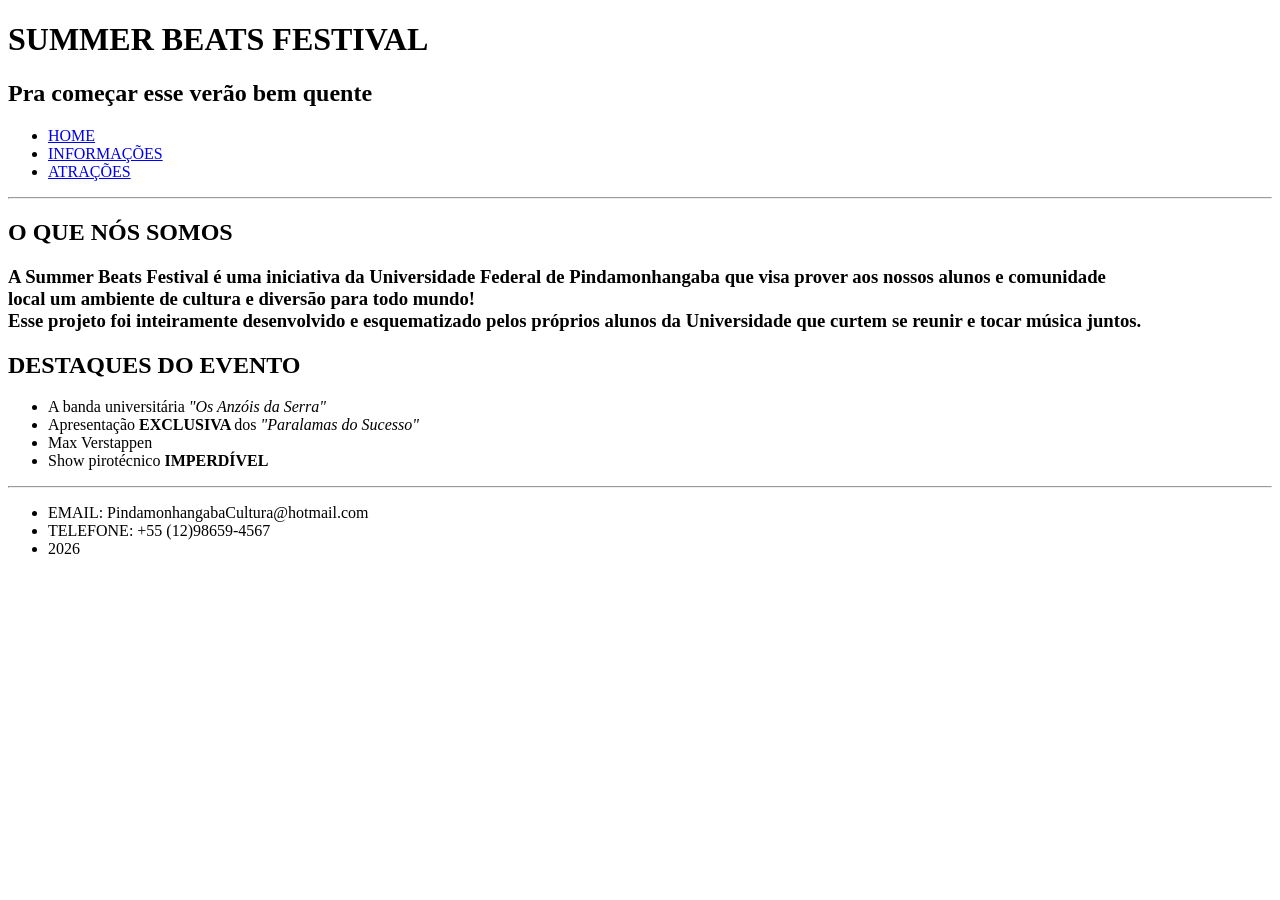
==== Festival-Musica/index.html @ 050b8622 "esqueci de criar uma pasta (errei, fui mlk)" ====
<!DOCTYPE html>
<html lang="pt-BR">
<head>
    <meta charset="UTF-8">
    <meta name="viewport" content="width=device-width, initial-scale=1.0">
    <title>Summer Beats</title>
</head>
<body>
    <header>
        <h1> SUMMER BEATS FESTIVAL </h1>
        <h2> Pra começar esse verão bem quente </h2>
        <nav>
            <ul>
                <li> <a href="./index.html"> HOME </a> </li>
                <li> <a href="./INFORMAÇÕES.html"> INFORMAÇÕES </a> </li>
                <li> <a href="./ATRAÇÕES.html"> ATRAÇÕES </a> </li>
            </ul>
        </nav>
    </header>
    <hr>
    <main>
        <section>
            <article>
                <h2> <b> <strong> O QUE NÓS SOMOS </strong></b></h2>
            </article>
            <article>
                <h3> A Summer Beats Festival é uma iniciativa da Universidade Federal de Pindamonhangaba que visa prover aos nossos alunos
                    e comunidade <br> local um ambiente de cultura e diversão para todo mundo! <br> Esse projeto foi inteiramente desenvolvido e 
                    esquematizado pelos próprios alunos da Universidade que curtem se reunir e tocar música juntos.
                </h3>
            </article>
            <article>
                <h2> <b> <strong> DESTAQUES DO EVENTO </strong>  </b> </h2>
            </article>
            <article>
                <ul>
                    <li> A banda universitária <i> "Os Anzóis da Serra" </i> </li>
                    <li> Apresentação <strong> EXCLUSIVA </strong> dos <i> "Paralamas do Sucesso" </i></li>
                    <li> Max Verstappen </li>
                    <li> Show pirotécnico <strong> IMPERDÍVEL </strong></li>
                </ul>
            </article>
        </section>
    </main>
    <hr>
    <footer>
        <ul>
            <li>EMAIL: PindamonhangabaCultura@hotmail.com</li>
            <li>TELEFONE: +55 (12)98659-4567</li>
            <li>2026</li>
        </ul>
    </footer>
    
</body>
</html>
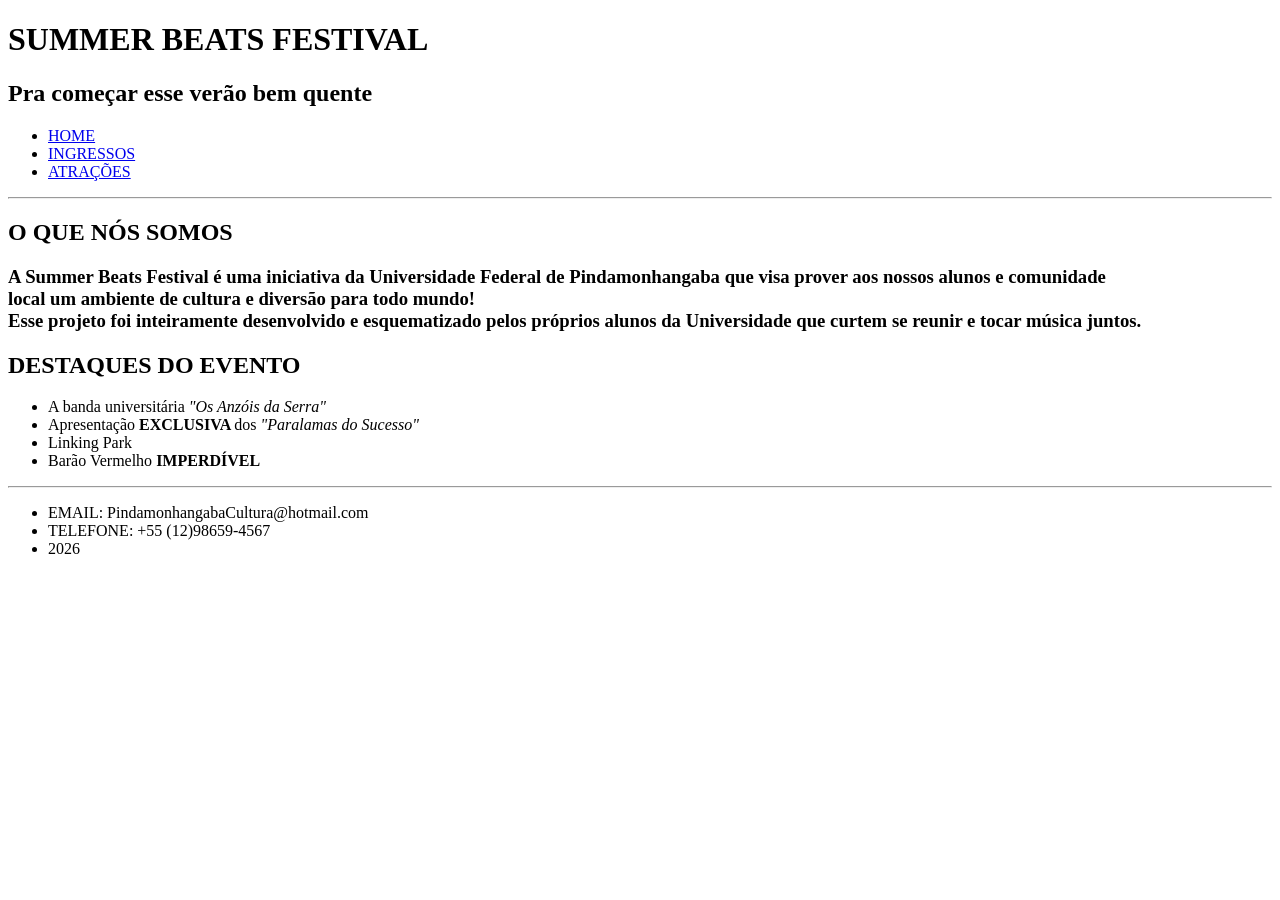
==== commit df511201: "atualizei o nome" ====
--- a/Festival-Musica/index.html
+++ b/Festival-Musica/index.html
@@ -12,7 +12,7 @@
         <nav>
             <ul>
                 <li> <a href="./index.html"> HOME </a> </li>
-                <li> <a href="./INFORMAÇÕES.html"> INFORMAÇÕES </a> </li>
+                <li> <a href="./INGRESSOS.html"> INGRESSOS </a> </li>
                 <li> <a href="./ATRAÇÕES.html"> ATRAÇÕES </a> </li>
             </ul>
         </nav>
@@ -36,8 +36,8 @@
                 <ul>
                     <li> A banda universitária <i> "Os Anzóis da Serra" </i> </li>
                     <li> Apresentação <strong> EXCLUSIVA </strong> dos <i> "Paralamas do Sucesso" </i></li>
-                    <li> Max Verstappen </li>
-                    <li> Show pirotécnico <strong> IMPERDÍVEL </strong></li>
+                    <li> Linking Park </li>
+                    <li> Barão Vermelho <strong> IMPERDÍVEL </strong></li>
                 </ul>
             </article>
         </section>
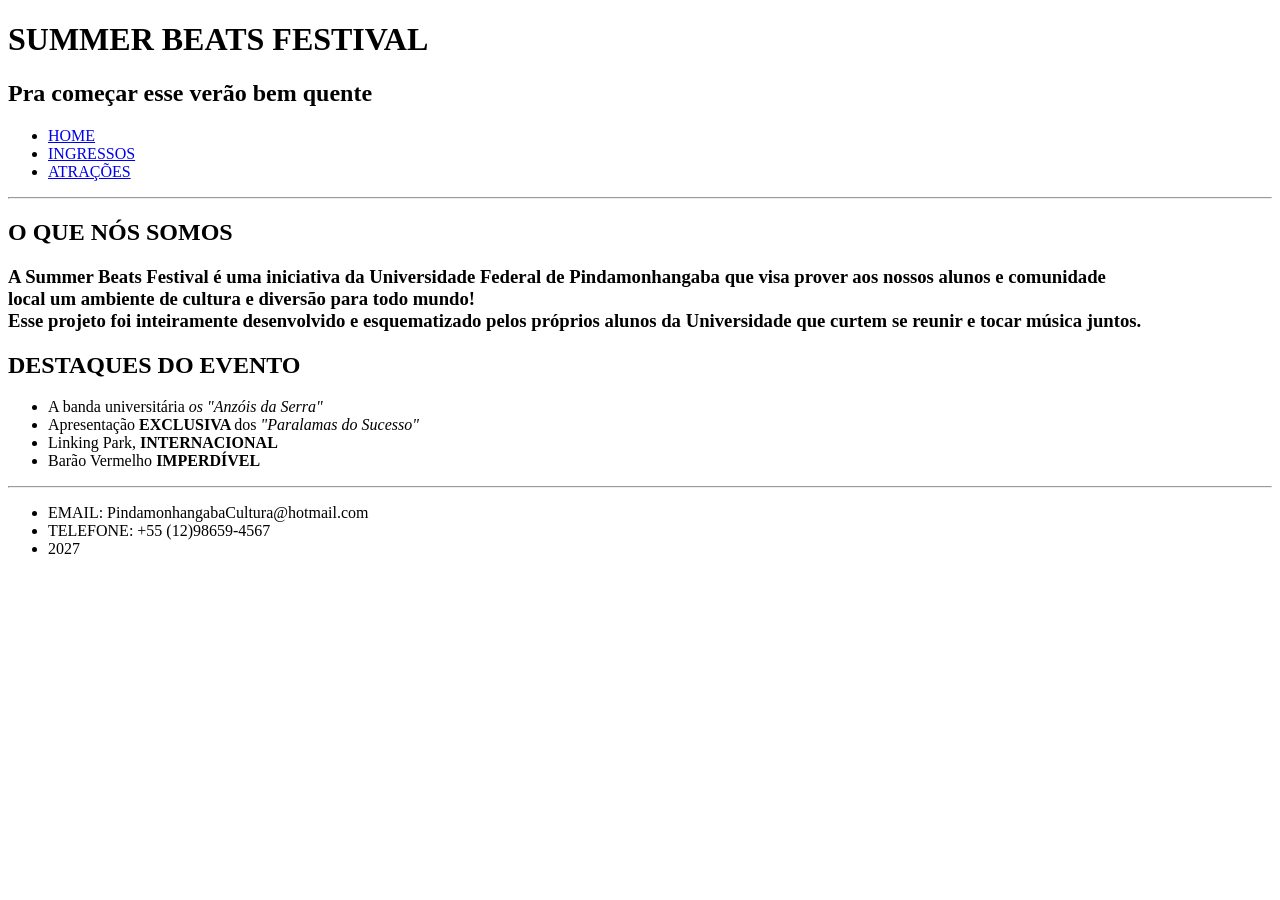
==== commit 97c08b4f: "terminei a página de atrações" ====
--- a/Festival-Musica/index.html
+++ b/Festival-Musica/index.html
@@ -34,9 +34,9 @@
             </article>
             <article>
                 <ul>
-                    <li> A banda universitária <i> "Os Anzóis da Serra" </i> </li>
+                    <li> A banda universitária <i> os "Anzóis da Serra" </i> </li>
                     <li> Apresentação <strong> EXCLUSIVA </strong> dos <i> "Paralamas do Sucesso" </i></li>
-                    <li> Linking Park </li>
+                    <li> Linking Park, <strong> INTERNACIONAL </strong> </li>
                     <li> Barão Vermelho <strong> IMPERDÍVEL </strong></li>
                 </ul>
             </article>
@@ -47,7 +47,7 @@
         <ul>
             <li>EMAIL: PindamonhangabaCultura@hotmail.com</li>
             <li>TELEFONE: +55 (12)98659-4567</li>
-            <li>2026</li>
+            <li>2027</li>
         </ul>
     </footer>
     
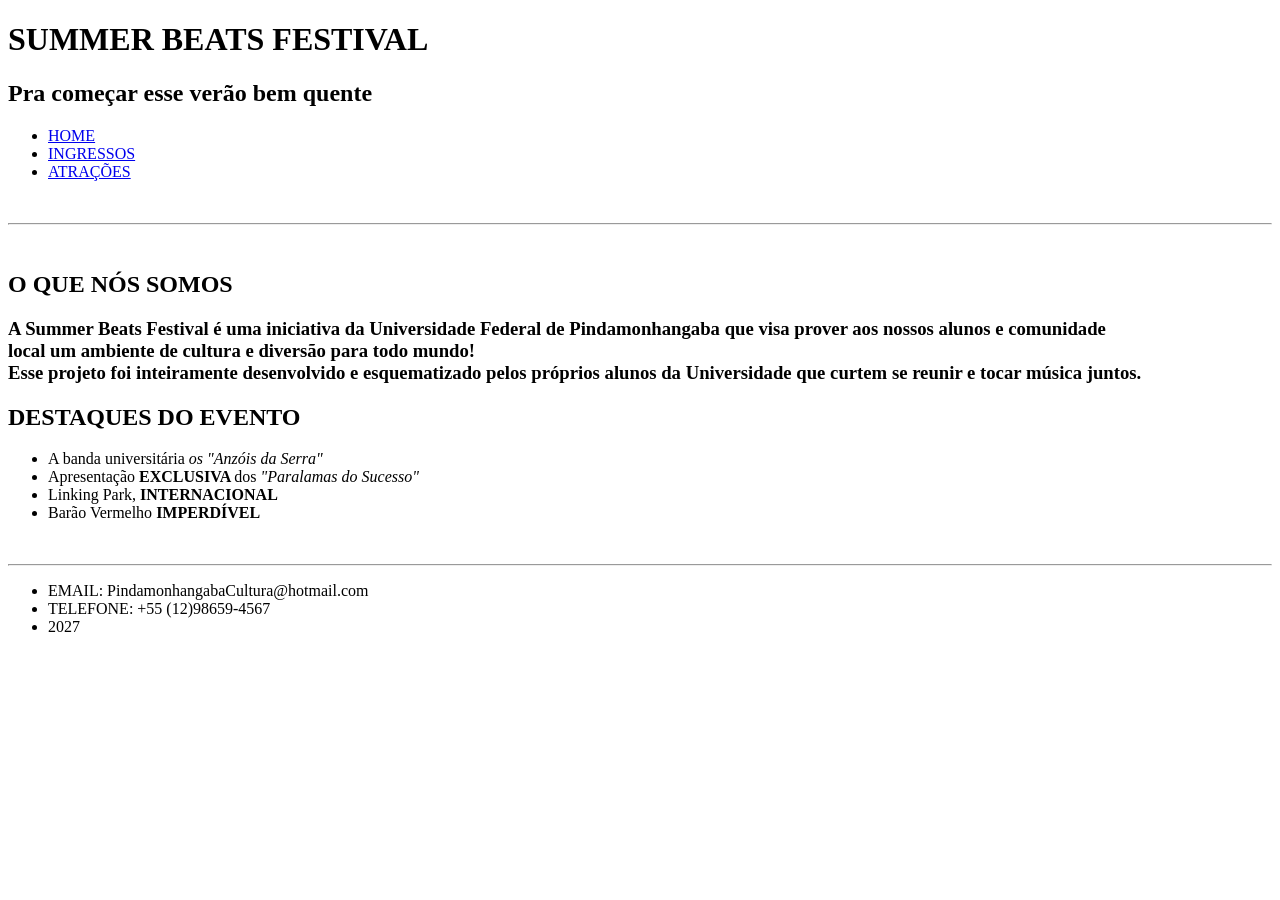
==== commit ef8bd0c3: "terminei as três páginas" ====
--- a/Festival-Musica/index.html
+++ b/Festival-Musica/index.html
@@ -17,9 +17,11 @@
             </ul>
         </nav>
     </header>
+    <br>
     <hr>
     <main>
         <section>
+            <br>
             <article>
                 <h2> <b> <strong> O QUE NÓS SOMOS </strong></b></h2>
             </article>
@@ -42,6 +44,7 @@
             </article>
         </section>
     </main>
+    <br>
     <hr>
     <footer>
         <ul>
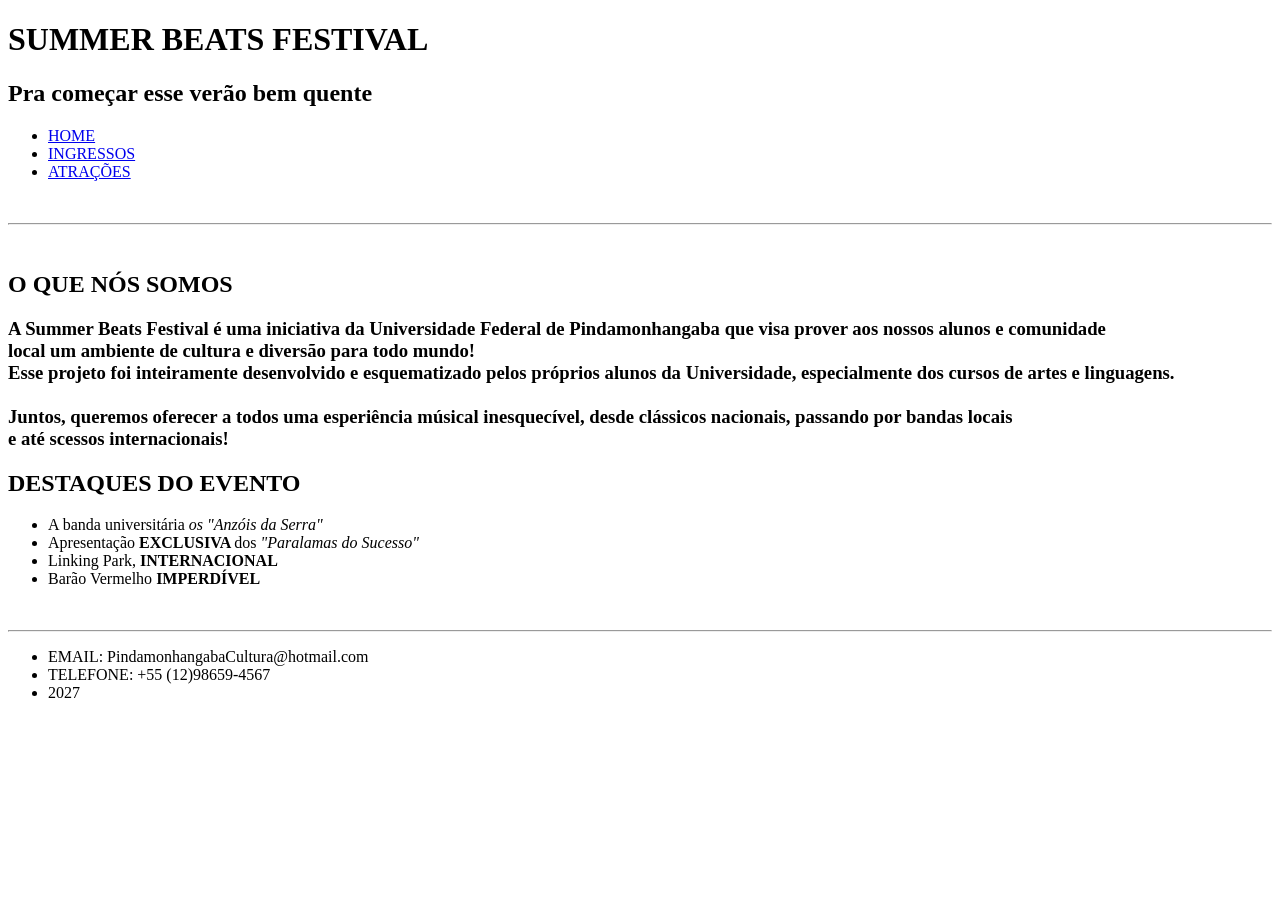
==== commit 1bc030b7: "deixei mais bunito o bixinho" ====
--- a/Festival-Musica/index.html
+++ b/Festival-Musica/index.html
@@ -4,6 +4,7 @@
     <meta charset="UTF-8">
     <meta name="viewport" content="width=device-width, initial-scale=1.0">
     <title>Summer Beats</title>
+    <link rel="icon" href="https://cdn-icons-png.flaticon.com/512/195/195123.png">
 </head>
 <body>
     <header>
@@ -28,7 +29,10 @@
             <article>
                 <h3> A Summer Beats Festival é uma iniciativa da Universidade Federal de Pindamonhangaba que visa prover aos nossos alunos
                     e comunidade <br> local um ambiente de cultura e diversão para todo mundo! <br> Esse projeto foi inteiramente desenvolvido e 
-                    esquematizado pelos próprios alunos da Universidade que curtem se reunir e tocar música juntos.
+                    esquematizado pelos próprios alunos da Universidade, especialmente dos cursos de artes e linguagens. <br>
+                    <br>
+                    Juntos, queremos oferecer a todos uma esperiência músical inesquecível, desde clássicos nacionais, passando por bandas locais <br>
+                    e até scessos internacionais!
                 </h3>
             </article>
             <article>
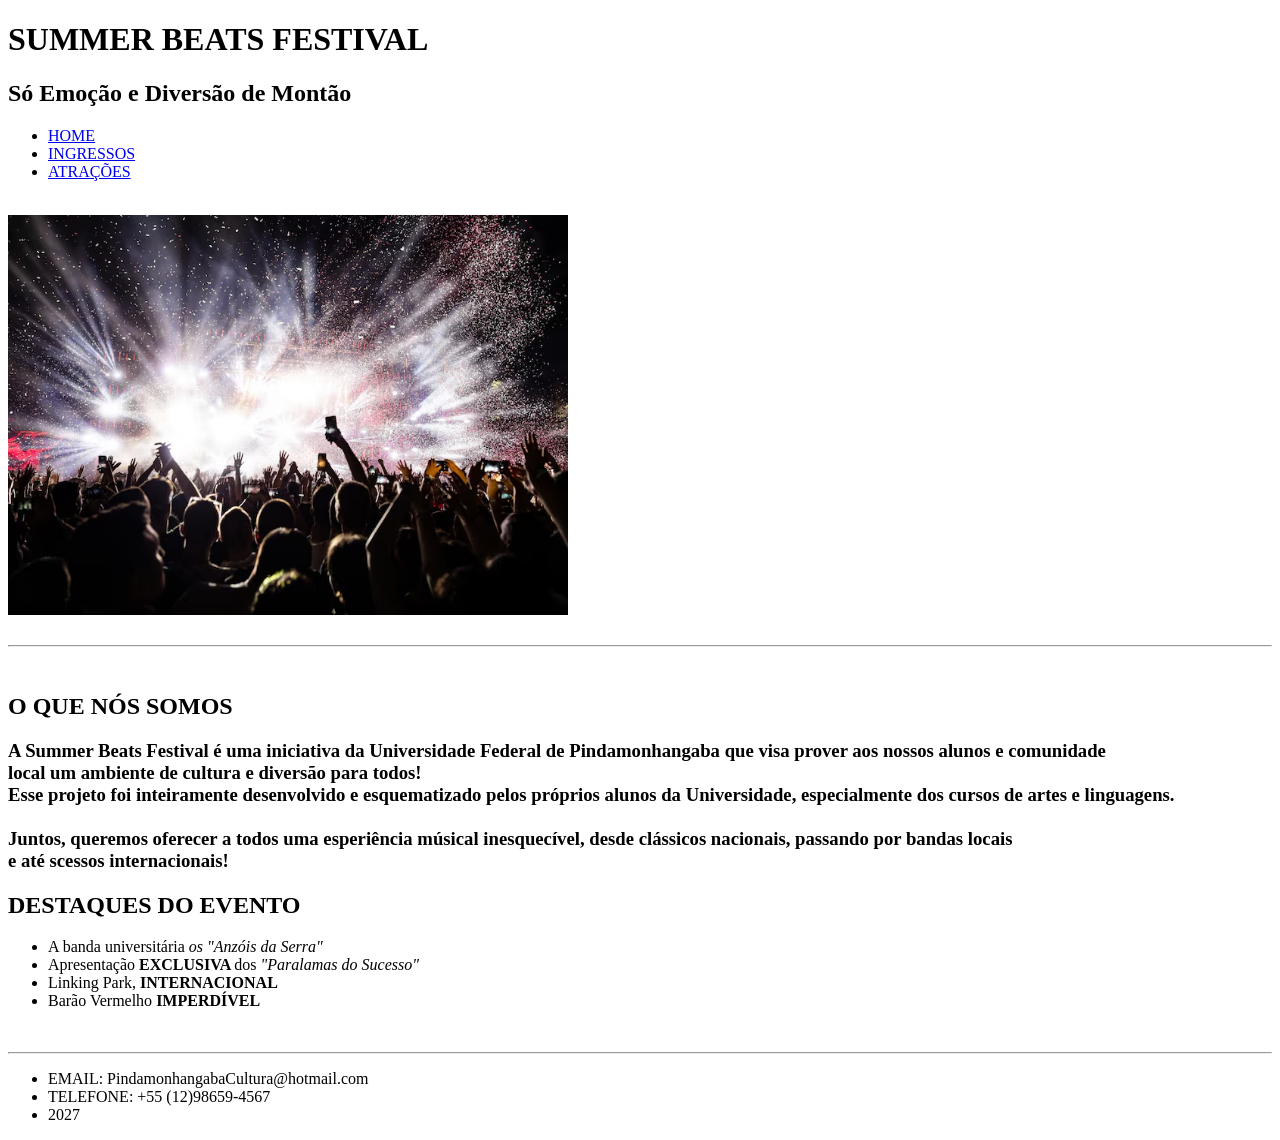
==== commit cd089dc8: "detalhes finais pt1" ====
--- a/Festival-Musica/index.html
+++ b/Festival-Musica/index.html
@@ -1,62 +1,80 @@
-<!DOCTYPE html>
+<!doctype html>
 <html lang="pt-BR">
-<head>
-    <meta charset="UTF-8">
-    <meta name="viewport" content="width=device-width, initial-scale=1.0">
+  <head>
+    <meta charset="UTF-8" />
+    <meta name="viewport" content="width=device-width, initial-scale=1.0" />
     <title>Summer Beats</title>
-    <link rel="icon" href="https://cdn-icons-png.flaticon.com/512/195/195123.png">
-</head>
-<body>
+    <link
+      rel="icon"
+      href="https://cdn-icons-png.flaticon.com/512/195/195123.png"
+    />
+  </head>
+  <body>
     <header>
-        <h1> SUMMER BEATS FESTIVAL </h1>
-        <h2> Pra começar esse verão bem quente </h2>
-        <nav>
-            <ul>
-                <li> <a href="./index.html"> HOME </a> </li>
-                <li> <a href="./INGRESSOS.html"> INGRESSOS </a> </li>
-                <li> <a href="./ATRAÇÕES.html"> ATRAÇÕES </a> </li>
-            </ul>
-        </nav>
+      <h1>SUMMER BEATS FESTIVAL</h1>
+      <h2> Só Emoção e Diversão de Montão </h2>
+      <nav>
+        <ul>
+          <li><a href="./index.html"> HOME </a></li>
+          <li><a href="./INGRESSOS.html"> INGRESSOS </a></li>
+          <li><a href="./ATRAÇÕES.html"> ATRAÇÕES </a></li>
+        </ul>
+      </nav>
+      <br>
+      <img src="./img/rave do greg.avif" alt="Só na curtição"; height="400px"; width="560px">
     </header>
-    <br>
-    <hr>
+    <br />
+    <hr />
     <main>
-        <section>
-            <br>
-            <article>
-                <h2> <b> <strong> O QUE NÓS SOMOS </strong></b></h2>
-            </article>
-            <article>
-                <h3> A Summer Beats Festival é uma iniciativa da Universidade Federal de Pindamonhangaba que visa prover aos nossos alunos
-                    e comunidade <br> local um ambiente de cultura e diversão para todo mundo! <br> Esse projeto foi inteiramente desenvolvido e 
-                    esquematizado pelos próprios alunos da Universidade, especialmente dos cursos de artes e linguagens. <br>
-                    <br>
-                    Juntos, queremos oferecer a todos uma esperiência músical inesquecível, desde clássicos nacionais, passando por bandas locais <br>
-                    e até scessos internacionais!
-                </h3>
-            </article>
-            <article>
-                <h2> <b> <strong> DESTAQUES DO EVENTO </strong>  </b> </h2>
-            </article>
-            <article>
-                <ul>
-                    <li> A banda universitária <i> os "Anzóis da Serra" </i> </li>
-                    <li> Apresentação <strong> EXCLUSIVA </strong> dos <i> "Paralamas do Sucesso" </i></li>
-                    <li> Linking Park, <strong> INTERNACIONAL </strong> </li>
-                    <li> Barão Vermelho <strong> IMPERDÍVEL </strong></li>
-                </ul>
-            </article>
-        </section>
+      <section>
+        <br />
+        <article>
+          <h2>
+            <b> <strong> O QUE NÓS SOMOS </strong></b>
+          </h2>
+        </article>
+        <article>
+          <h3>
+            A Summer Beats Festival é uma iniciativa da Universidade Federal de
+            Pindamonhangaba que visa prover aos nossos alunos e comunidade
+            <br />
+            local um ambiente de cultura e diversão para todos! <br />
+            Esse projeto foi inteiramente desenvolvido e esquematizado pelos
+            próprios alunos da Universidade, especialmente dos cursos de artes e
+            linguagens. <br />
+            <br />
+            Juntos, queremos oferecer a todos uma esperiência músical
+            inesquecível, desde clássicos nacionais, passando por bandas locais
+            <br />
+            e até scessos internacionais!
+          </h3>
+        </article>
+        <article>
+          <h2>
+            <b> <strong> DESTAQUES DO EVENTO </strong> </b>
+          </h2>
+        </article>
+        <article>
+          <ul>
+            <li>A banda universitária <i> os "Anzóis da Serra" </i></li>
+            <li>
+              Apresentação <strong> EXCLUSIVA </strong> dos
+              <i> "Paralamas do Sucesso" </i>
+            </li>
+            <li>Linking Park, <strong> INTERNACIONAL </strong></li>
+            <li>Barão Vermelho <strong> IMPERDÍVEL </strong></li>
+          </ul>
+        </article>
+      </section>
     </main>
-    <br>
-    <hr>
+    <br />
+    <hr />
     <footer>
-        <ul>
-            <li>EMAIL: PindamonhangabaCultura@hotmail.com</li>
-            <li>TELEFONE: +55 (12)98659-4567</li>
-            <li>2027</li>
-        </ul>
+      <ul>
+        <li>EMAIL: PindamonhangabaCultura@hotmail.com</li>
+        <li>TELEFONE: +55 (12)98659-4567</li>
+        <li>2027</li>
+      </ul>
     </footer>
-    
-</body>
-</html>+  </body>
+</html>
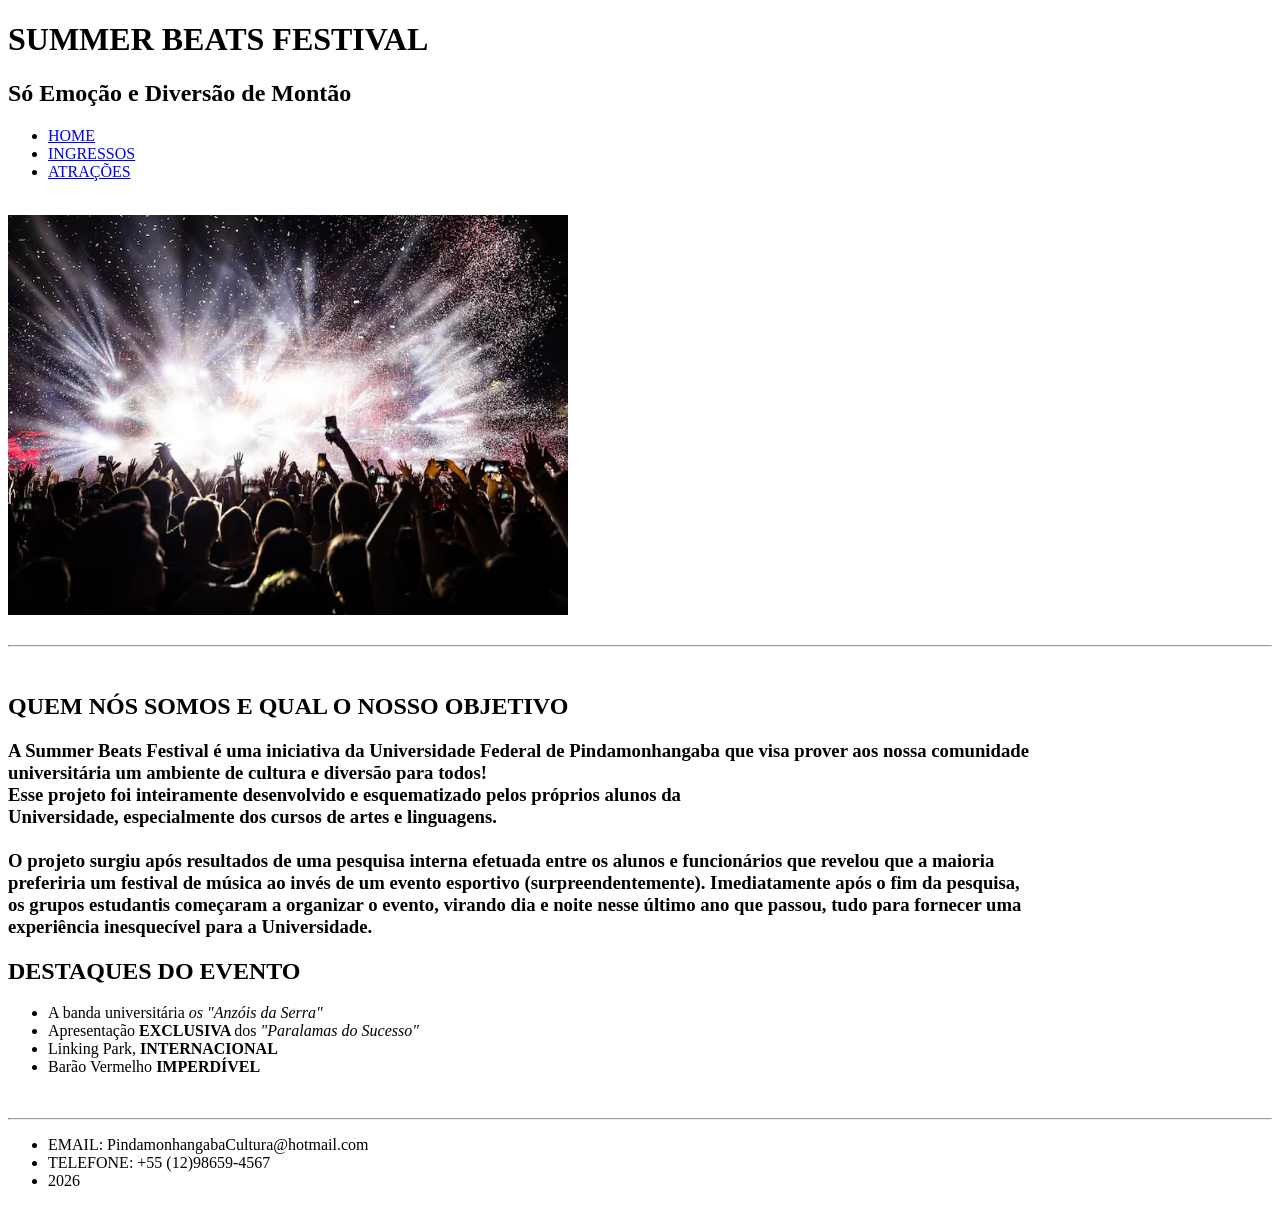
==== commit 43eb3399: "termineiiiii!!!!" ====
--- a/Festival-Musica/index.html
+++ b/Festival-Musica/index.html
@@ -30,23 +30,21 @@
         <br />
         <article>
           <h2>
-            <b> <strong> O QUE NÓS SOMOS </strong></b>
+            <b> <strong> QUEM NÓS SOMOS E QUAL O NOSSO OBJETIVO </strong></b>
           </h2>
         </article>
         <article>
           <h3>
             A Summer Beats Festival é uma iniciativa da Universidade Federal de
-            Pindamonhangaba que visa prover aos nossos alunos e comunidade
-            <br />
-            local um ambiente de cultura e diversão para todos! <br />
+            Pindamonhangaba que visa prover aos nossa comunidade <br> universitária um ambiente de cultura e diversão para todos! <br />
             Esse projeto foi inteiramente desenvolvido e esquematizado pelos
-            próprios alunos da Universidade, especialmente dos cursos de artes e
+            próprios alunos da <br> Universidade, especialmente dos cursos de artes e
             linguagens. <br />
             <br />
-            Juntos, queremos oferecer a todos uma esperiência músical
-            inesquecível, desde clássicos nacionais, passando por bandas locais
-            <br />
-            e até scessos internacionais!
+            O projeto surgiu após resultados de uma pesquisa interna efetuada entre os alunos e funcionários que revelou que a maioria <br />
+            preferiria um festival de música ao invés de um evento esportivo (surpreendentemente). Imediatamente após o fim da pesquisa, <br>
+            os grupos estudantis começaram a organizar o evento, virando dia e noite nesse último ano que passou, tudo para fornecer uma <br>
+            experiência inesquecível para a Universidade.
           </h3>
         </article>
         <article>
@@ -73,7 +71,7 @@
       <ul>
         <li>EMAIL: PindamonhangabaCultura@hotmail.com</li>
         <li>TELEFONE: +55 (12)98659-4567</li>
-        <li>2027</li>
+        <li>2026</li>
       </ul>
     </footer>
   </body>
